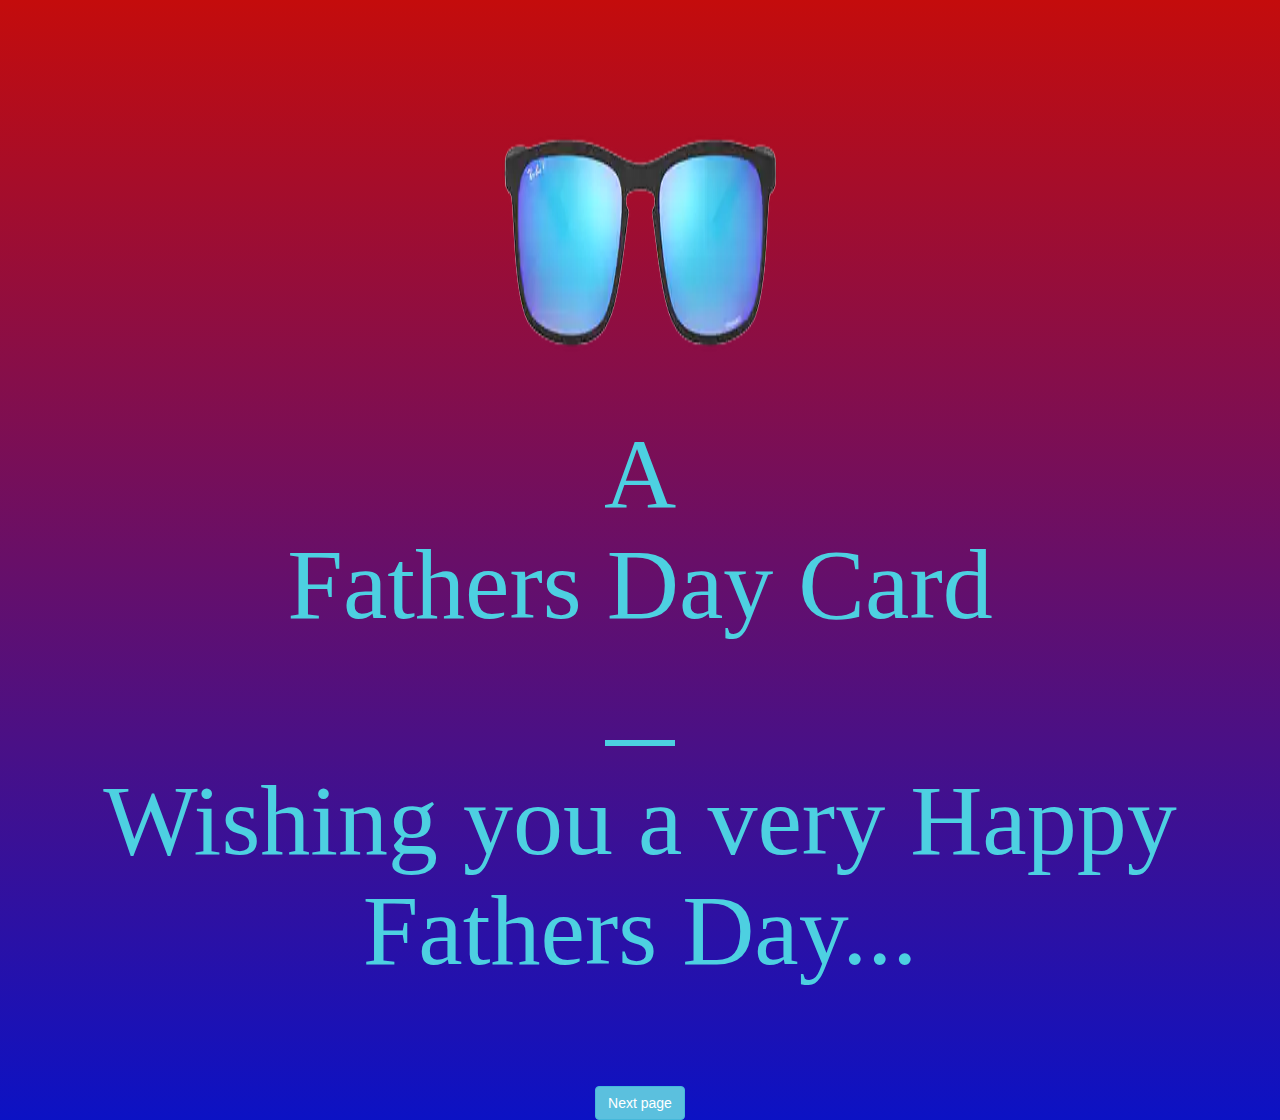
==== index.html @ e5ddb4b3 "Add files via upload" ====
<html>
  <head>
    <title>
      Project
    </title>
    <link rel="stylesheet" href="https://maxcdn.bootstrapcdn.com/bootstrap/3.4.0/css/bootstrap.min.css">
<script src="https://ajax.googleapis.com/ajax/libs/jquery/3.4.1/jquery.min.js"></script>
<script src="https://maxcdn.bootstrapcdn.com/bootstrap/3.4.0/js/bootstrap.min.js"></script>
  </head>
  <link rel="stylesheet" type="text/css" href="style.css">
  <body>
      <img id = "images"src = "sunglass.webp">
     <h1>
      A<br>
      <span id = "name"> 
      Fathers Day Card
      </span>  
      </h1> 
    </div>
  <section id = "bio">
    <div class = "line">
      
    </div> 
    <h2>
        Wishing you a very Happy Fathers Day...
    </h2> 
</section>
<button class="btn btn-info" onclick="nextPage();">Next page</button>
<script src="main.js"></script>
  </body>  
</html>
---- style.css ----
body{
    text-align:center;
      background: linear-gradient(#c40c0c 0%, #0c12c4 100%);
    background-repeat: no-repeat;
   color: #4DD0E1;
    
  }
  
  .line{
      height: 6px;
      background-color:#4DD0E1;
      width: 70px;
      margin: 8px auto;
  }
  
  
  #images{
    width: 400px;
    height:400px;
    border-radius: 50%;
  }
  h2{
      font-size: 100px;
      margin-bottom: 100px;
      font-family: cursive;
  }
  h1{
    font-size: 100px;
    margin-bottom: 100px;
    font-family:fantasy;
}
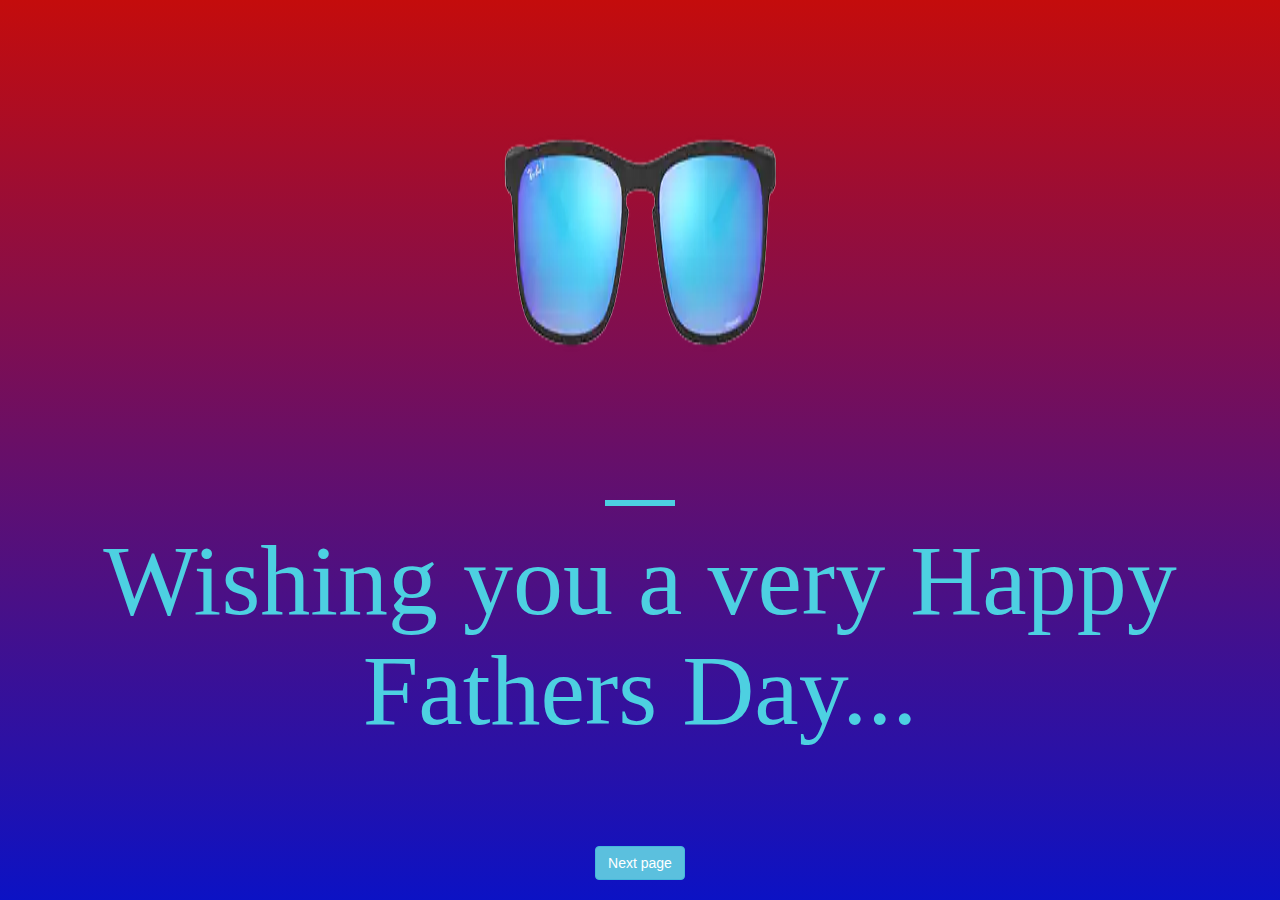
==== commit 6a56b651: "Add files via upload" ====
--- a/index.html
+++ b/index.html
@@ -11,9 +11,6 @@
   <body>
       <img id = "images"src = "sunglass.webp">
      <h1>
-      A<br>
-      <span id = "name"> 
-      Fathers Day Card
       </span>  
       </h1> 
     </div>
